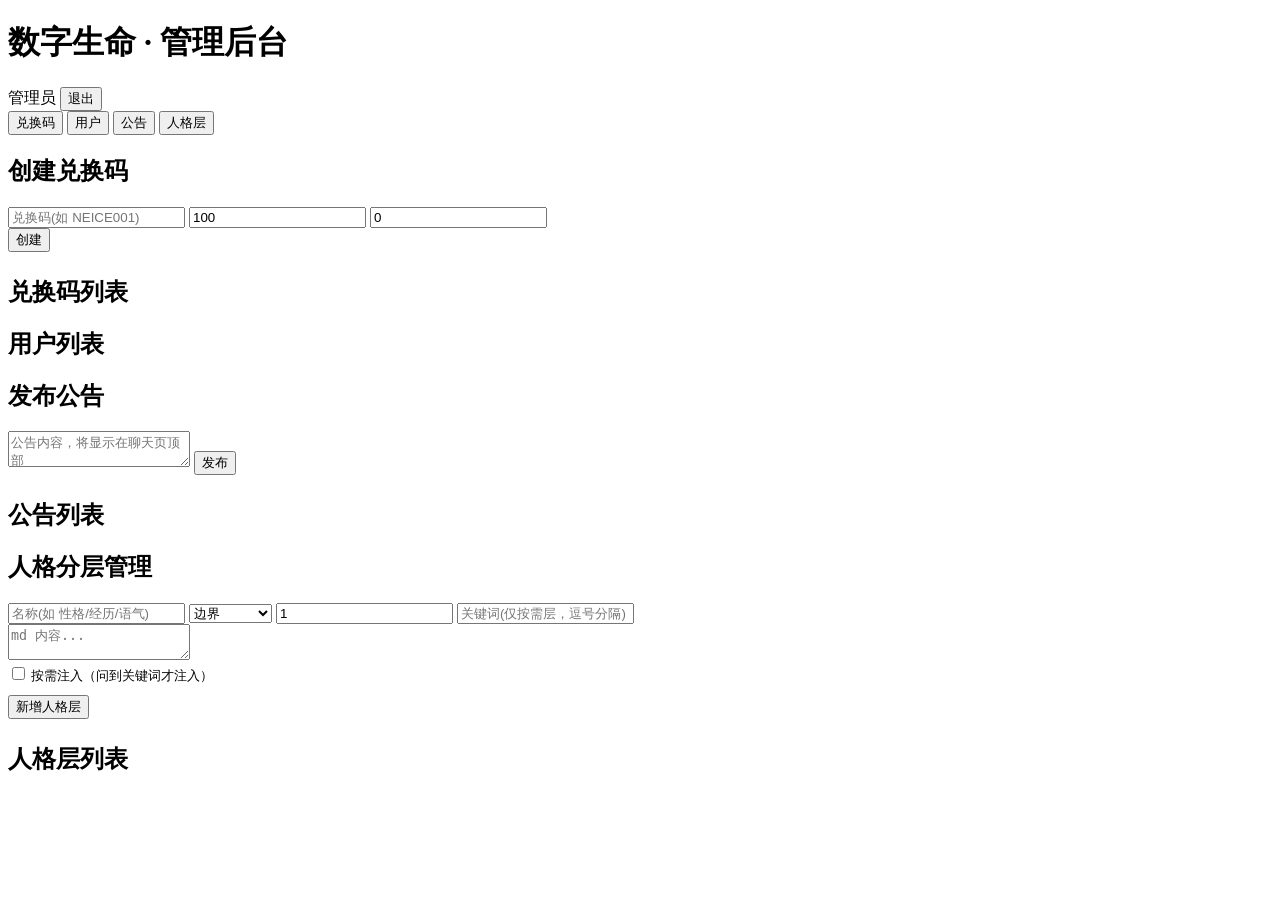
==== frontend/admin.html @ 847decb6 "新增用户系统/积分/兑换码/管理后台/公告/STORY按需注入" ====
<!DOCTYPE html>
<html lang="zh-CN">
<head>
  <meta charset="UTF-8" />
  <meta name="viewport" content="width=device-width, initial-scale=1.0" />
  <title>管理后台 · 数字生命</title>
  <link rel="stylesheet" href="/static/style.css" />
</head>
<body>
  <div class="admin-wrap">
    <div class="admin-top">
      <h1>数字生命 · 管理后台</h1>
      <div class="right">
        <span id="who">管理员</span>
        <button class="logout" id="logoutBtn">退出</button>
      </div>
    </div>

    <div class="admin-tabs">
      <button data-tab="codes" class="active">兑换码</button>
      <button data-tab="users">用户</button>
      <button data-tab="announce">公告</button>
      <button data-tab="personas">人格层</button>
    </div>

    <!-- 兑换码 -->
    <div class="panel" id="tab-codes">
      <h2>创建兑换码</h2>
      <div class="form-grid">
        <input class="frm" id="codeStr" placeholder="兑换码(如 NEICE001)" />
        <input class="frm" id="codeCredit" type="number" placeholder="积分" value="100" />
        <input class="frm" id="codeMaxUses" type="number" placeholder="最大次数(0=无限)" value="0" />
      </div>
      <button class="btn-green" id="codeCreate">创建</button>
      <div class="err" id="codeErr"></div>
      <h2 style="margin-top:24px;">兑换码列表</h2>
      <div id="codeList"></div>
    </div>

    <!-- 用户 -->
    <div class="panel hidden" id="tab-users">
      <h2>用户列表</h2>
      <div id="userList"></div>
    </div>

    <!-- 公告 -->
    <div class="panel hidden" id="tab-announce">
      <h2>发布公告</h2>
      <textarea class="frm" id="annContent" placeholder="公告内容，将显示在聊天页顶部"></textarea>
      <button class="btn-green" id="annCreate">发布</button>
      <div class="err" id="annErr"></div>
      <h2 style="margin-top:24px;">公告列表</h2>
      <div id="annList"></div>
    </div>

    <!-- 人格层 -->
    <div class="panel hidden" id="tab-personas">
      <h2>人格分层管理</h2>
      <div class="form-grid">
        <input class="frm" id="pName" placeholder="名称(如 性格/经历/语气)" />
        <select class="frm" id="pType">
          <option value="boundaries">边界</option>
          <option value="role">身份</option>
          <option value="voice">语气</option>
          <option value="values">三观</option>
          <option value="story">经历(按需)</option>
          <option value="custom">自定义</option>
        </select>
        <input class="frm" id="pWeight" type="number" step="0.1" placeholder="权重 0-1" value="1" />
        <input class="frm" id="pKeywords" placeholder="关键词(仅按需层，逗号分隔)" />
      </div>
      <textarea class="frm" id="pContent" placeholder="md 内容..."></textarea>
      <label style="font-size:13px;margin-bottom:10px;display:block;">
        <input type="checkbox" id="pOnDemand" /> 按需注入（问到关键词才注入）
      </label>
      <button class="btn-green" id="pCreate">新增人格层</button>
      <div class="err" id="pErr"></div>
      <h2 style="margin-top:24px;">人格层列表</h2>
      <div id="pList"></div>
    </div>
  </div>

  <script src="/static/admin.js"></script>
</body>
</html>
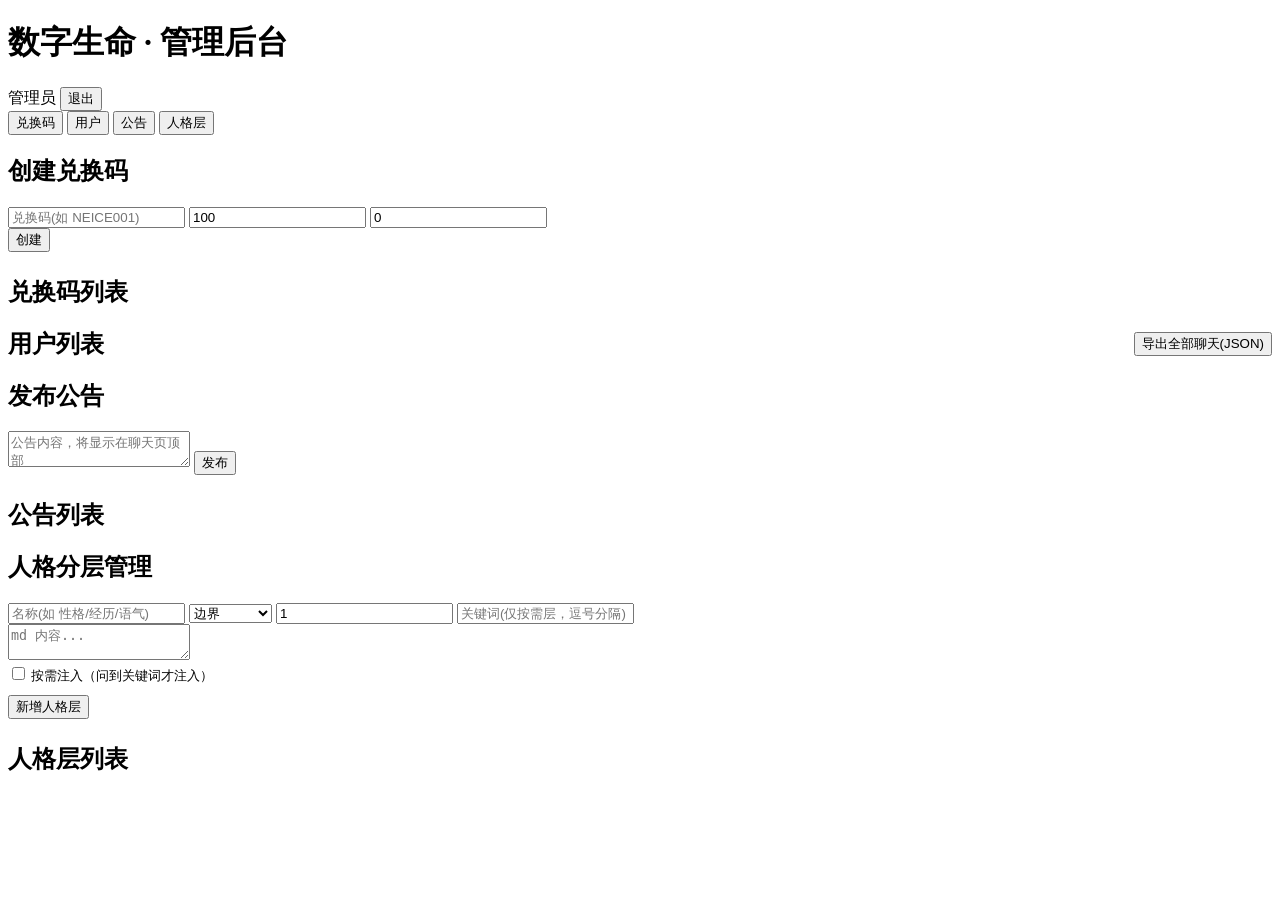
==== commit 58b9de5d: "新增后台用户管理(删除/导出聊天/增益积分) + 全站安全防护(IP限流/爆破锁定/安全头)" ====
--- a/frontend/admin.html
+++ b/frontend/admin.html
@@ -39,7 +39,10 @@
 
     <!-- 用户 -->
     <div class="panel hidden" id="tab-users">
-      <h2>用户列表</h2>
+      <h2 style="display:flex;justify-content:space-between;align-items:center;">
+        用户列表
+        <button class="btn-green" id="exportChatsBtn">导出全部聊天(JSON)</button>
+      </h2>
       <div id="userList"></div>
     </div>
 
